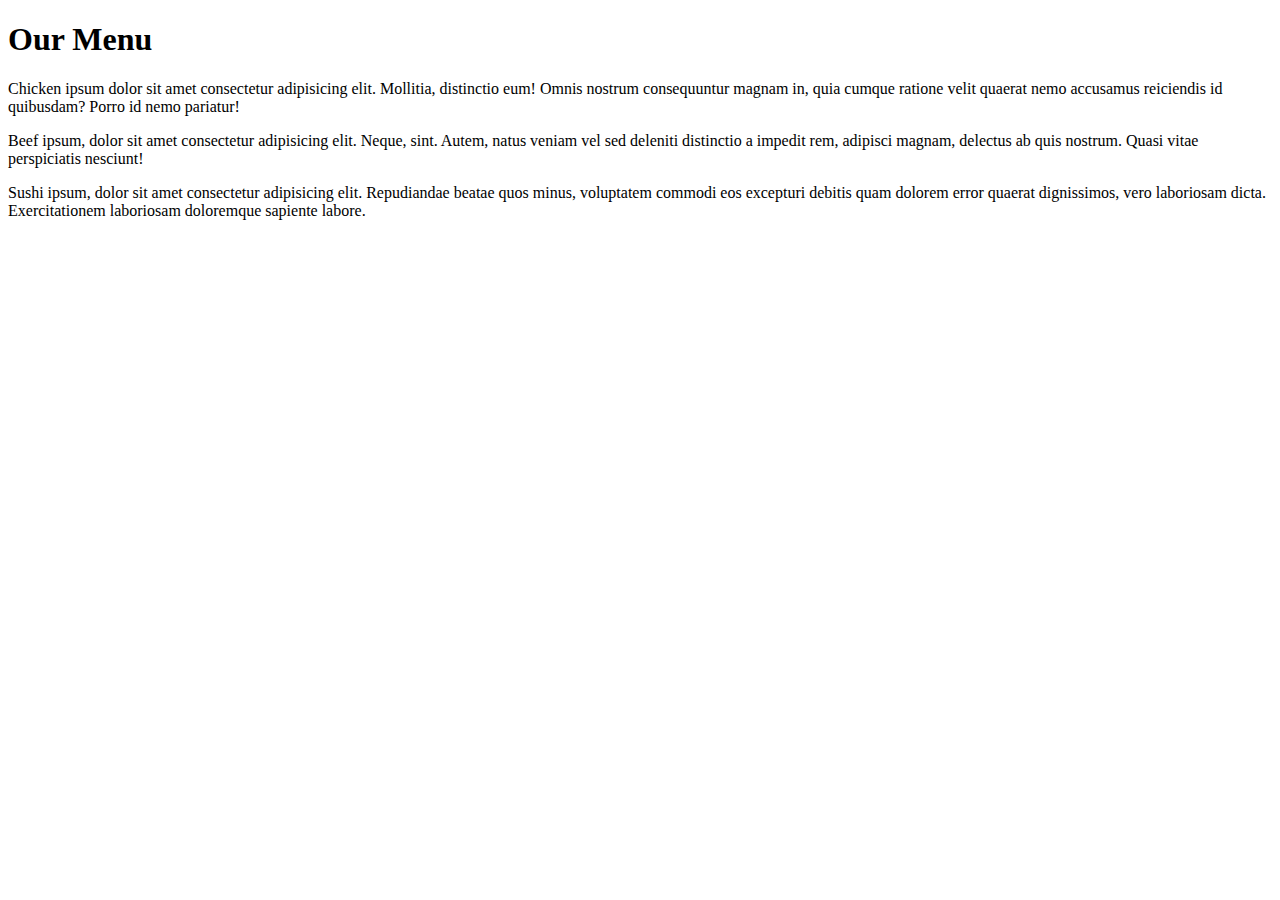
==== index.html @ 7c82ac34 "Create index.html" ====
<!DOCTYPE html>
<html lang="en">
<head>
    <meta charset="UTF-8">
    <meta http-equiv="X-UA-Compatible" content="IE=edge">
    <meta name="viewport" content="width=device-width, initial-scale=1.0">
    <link rel="stylesheet" href="style.css">
    <title>Document</title>
</head>
<body>
    <h1>Our Menu</h1>
    <div class="container">
        <div class="cont1">
            <p><span id="box">Chicken</span> ipsum dolor sit amet consectetur adipisicing elit. Mollitia, distinctio eum! Omnis nostrum consequuntur magnam in, quia cumque ratione velit quaerat nemo accusamus reiciendis id quibusdam? Porro id nemo pariatur!</p>
        </div>
        <div class="cont2">
            <p><span id="box2">Beef</span> ipsum, dolor sit amet consectetur adipisicing elit. Neque, sint. Autem, natus veniam vel sed deleniti distinctio a impedit rem, adipisci magnam, delectus ab quis nostrum. Quasi vitae perspiciatis nesciunt!</p>
        </div>
        <div class="cont3">
            <p><span id="box3">Sushi</span> ipsum, dolor sit amet consectetur adipisicing elit. Repudiandae beatae quos minus, voluptatem commodi eos excepturi debitis quam dolorem error quaerat dignissimos, vero laboriosam dicta. Exercitationem laboriosam doloremque sapiente labore.</p>
        </div>
    </div>
</body>
</html>
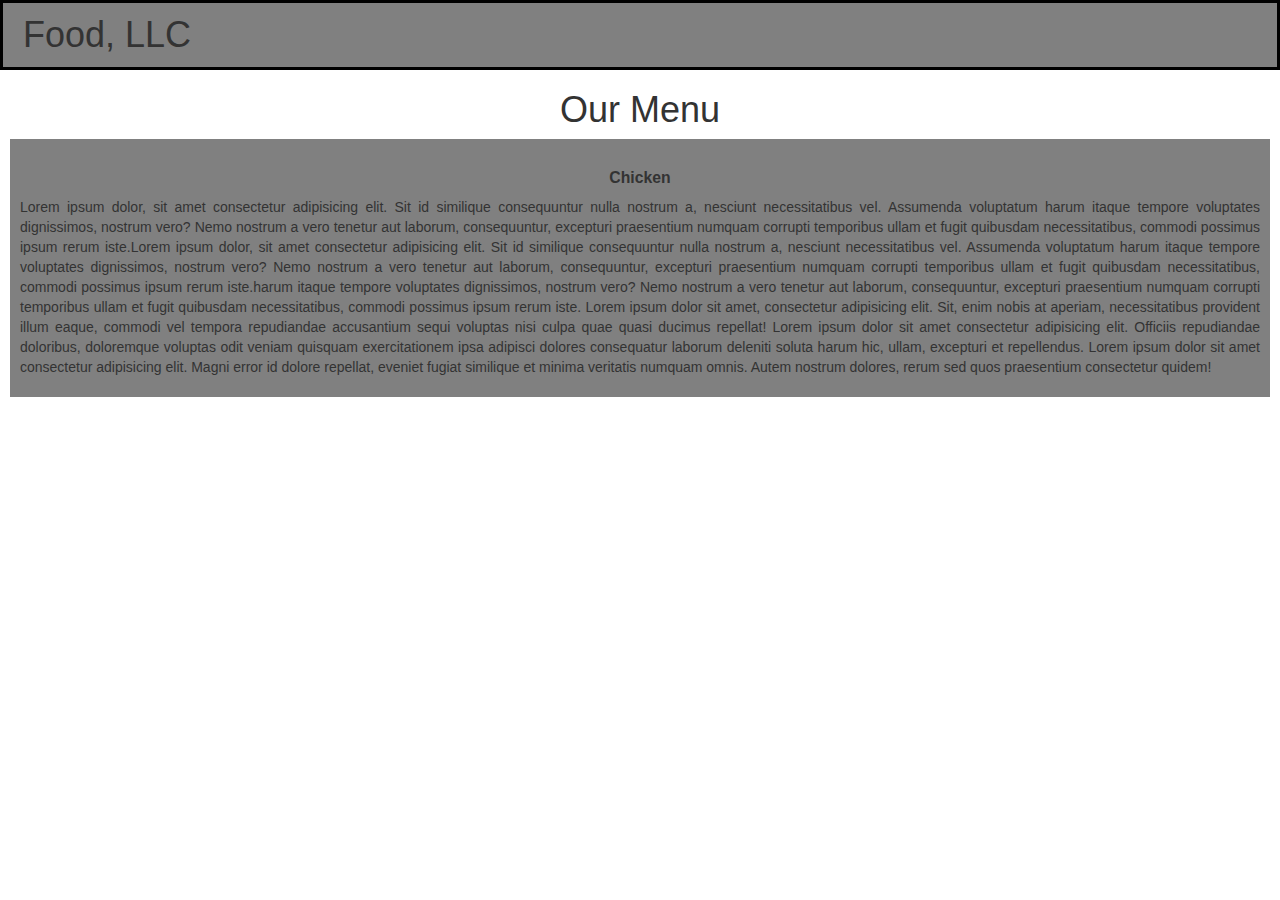
==== commit 479edfd4: "Add files via upload" ====
--- a/index.html
+++ b/index.html
@@ -1,24 +1,58 @@
-<!DOCTYPE html>
-<html lang="en">
-<head>
-    <meta charset="UTF-8">
-    <meta http-equiv="X-UA-Compatible" content="IE=edge">
-    <meta name="viewport" content="width=device-width, initial-scale=1.0">
-    <link rel="stylesheet" href="style.css">
-    <title>Document</title>
-</head>
-<body>
-    <h1>Our Menu</h1>
-    <div class="container">
-        <div class="cont1">
-            <p><span id="box">Chicken</span> ipsum dolor sit amet consectetur adipisicing elit. Mollitia, distinctio eum! Omnis nostrum consequuntur magnam in, quia cumque ratione velit quaerat nemo accusamus reiciendis id quibusdam? Porro id nemo pariatur!</p>
-        </div>
-        <div class="cont2">
-            <p><span id="box2">Beef</span> ipsum, dolor sit amet consectetur adipisicing elit. Neque, sint. Autem, natus veniam vel sed deleniti distinctio a impedit rem, adipisci magnam, delectus ab quis nostrum. Quasi vitae perspiciatis nesciunt!</p>
-        </div>
-        <div class="cont3">
-            <p><span id="box3">Sushi</span> ipsum, dolor sit amet consectetur adipisicing elit. Repudiandae beatae quos minus, voluptatem commodi eos excepturi debitis quam dolorem error quaerat dignissimos, vero laboriosam dicta. Exercitationem laboriosam doloremque sapiente labore.</p>
-        </div>
-    </div>
-</body>
-</html>
+
+<!DOCTYPE html>
+<html lang="en">
+<head>
+    <meta charset="UTF-8">
+    <meta http-equiv="X-UA-Compatible" content="IE=edge">
+    <meta name="viewport" content="width=device-width, initial-scale=1.0">
+    <title>Assignment Module3 Solution</title>
+    <link rel="stylesheet" href="bootstrap.min.css">
+    <link rel="stylesheet" href="style.css">
+</head>
+<body>
+    <header>
+        <nav class="navbar navbar-default" id="header-nav">
+            <div class="container">
+                <div class="head">
+                    <h1>Food, LLC</h1>
+                </div>
+                <div class="navbar-header">
+                    <button type="button" class="navbar-toggle collapsed" data-toggle="collapse" data-target="#collapsable-nav" aria-expanded="false">
+                        <span class="sr-only">toggle navigation</span>
+                        <span class="icon-bar"></span>
+                        <span class="icon-bar"></span>
+                        <span class="icon-bar"></span>
+                      </button>
+                </div>
+                    <div id="collapsable-nav" class="collapse navbar-collapse" >
+                        <ul id="nav-list" class="nav navbar-nav navbar-right hidden-lg hidden-md hidden-sm">
+                            <li>
+                                <a href="#chicken ">
+                                    Chicken
+                                </a>
+                            </li>
+                            <li>
+                                <a href="#beef">
+                                   Beef
+                                </a>
+                            </li>
+                            <li>
+                                <a href="#sushi">
+                                    Sushi
+                                </a>
+                            </li>
+                        </ul>
+                    </div>        
+            </div>
+        </nav>
+        <h1 class="menu">Our Menu</h1>
+    </header>
+    <div class="content">
+        <div>
+            <h2>Chicken</h2>
+            <p>Lorem ipsum dolor, sit amet consectetur adipisicing elit. Sit id similique consequuntur nulla nostrum a, nesciunt necessitatibus vel. Assumenda voluptatum harum itaque tempore voluptates dignissimos, nostrum vero? Nemo nostrum a vero tenetur aut laborum, consequuntur, excepturi praesentium numquam corrupti temporibus ullam et fugit quibusdam necessitatibus, commodi possimus ipsum rerum iste.Lorem ipsum dolor, sit amet consectetur adipisicing elit. Sit id similique consequuntur nulla nostrum a, nesciunt necessitatibus vel. Assumenda voluptatum harum itaque tempore voluptates dignissimos, nostrum vero? Nemo nostrum a vero tenetur aut laborum, consequuntur, excepturi praesentium numquam corrupti temporibus ullam et fugit quibusdam necessitatibus, commodi possimus ipsum rerum iste.harum itaque tempore voluptates dignissimos, nostrum vero? Nemo nostrum a vero tenetur aut laborum, consequuntur, excepturi praesentium numquam corrupti temporibus ullam et fugit quibusdam necessitatibus, commodi possimus ipsum rerum iste. Lorem ipsum dolor sit amet, consectetur adipisicing elit. Sit, enim nobis at aperiam, necessitatibus provident illum eaque, commodi vel tempora repudiandae accusantium sequi voluptas nisi culpa quae quasi ducimus repellat! Lorem ipsum dolor sit amet consectetur adipisicing elit. Officiis repudiandae doloribus, doloremque voluptas odit veniam quisquam exercitationem ipsa adipisci dolores consequatur laborum deleniti soluta harum hic, ullam, excepturi et repellendus. Lorem ipsum dolor sit amet consectetur adipisicing elit. Magni error id dolore repellat, eveniet fugiat similique et minima veritatis numquam omnis. Autem nostrum dolores, rerum sed quos praesentium consectetur quidem!
+            </p>
+        </div>       
+    </div>
+</body>
+</html>
--- a/style.css
+++ b/style.css
@@ -0,0 +1,73 @@
+body{
+    font-family:Verdana, Geneva, Tahoma, sans-serif
+}
+#header-nav{
+    background-color: grey;
+    border-radius: 0;
+    border: 3px solid black;
+}
+#nav-list{
+    text-align: right;
+    margin-top: 10px;
+}
+#nav-list a:hover{
+      color: rgb(8, 8, 201);  
+}
+.navbar-header button.navbar-toggle ,.icon-bar{
+    border: 2px solid rgb(42, 2, 66);
+}
+
+.head{
+   float: left;
+}
+.container{
+    margin-left: 5px;
+}
+h1{
+    position: relative;
+    padding-left: 0px;
+    margin-left: 0px;
+    margin-top: 7px;
+    margin-bottom: 7px;
+}
+.navbar-toggle{
+    top: 5px;
+}
+#nav-list a{
+    font-size: 1.25em;
+    font-weight: dark;
+    border: 2px solid black;
+    margin:2px ;
+    text-align: center;
+   color: rgb(52, 50, 50);
+}
+
+.menu{
+    text-align: center;
+}
+.container{
+    position: relative;
+    margin: 5px;
+    box-sizing: border-box;
+}
+.content{
+    margin: 10px;
+    padding: 10px;
+    box-sizing: border-box;
+    background-color: grey;
+    text-align: justify;
+}
+h2{
+    text-align: center;
+    margin-bottom: 10px;
+    font-size: 1.125em;
+    font-weight: bolder;
+}
+
+
+@media(min-width:768px){
+
+    .content{
+    display: flex;
+    }
+}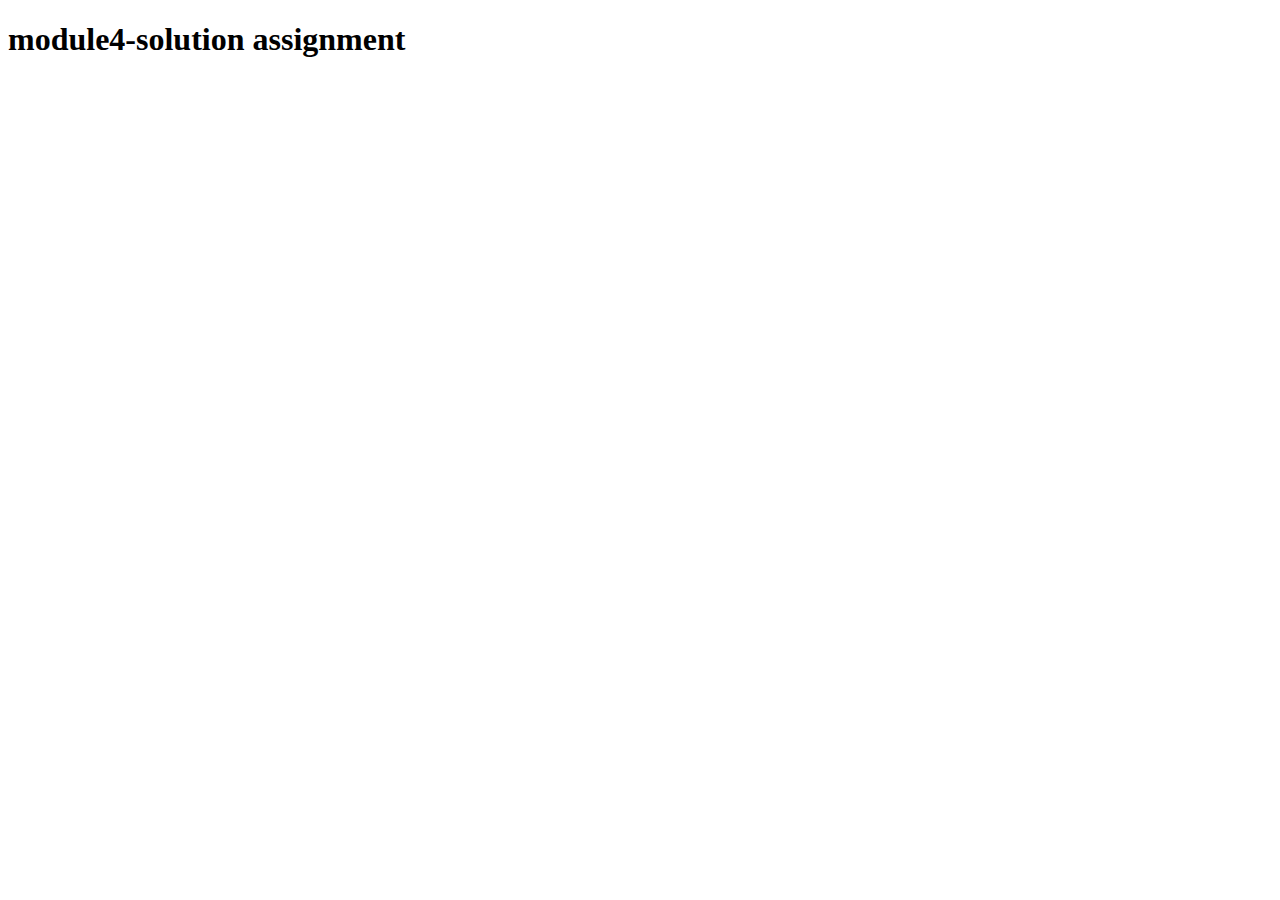
==== commit 7f338eb4: "initialcommit" ====
--- a/index.html
+++ b/index.html
@@ -1,58 +1,14 @@
-
-<!DOCTYPE html>
-<html lang="en">
-<head>
-    <meta charset="UTF-8">
-    <meta http-equiv="X-UA-Compatible" content="IE=edge">
-    <meta name="viewport" content="width=device-width, initial-scale=1.0">
-    <title>Assignment Module3 Solution</title>
-    <link rel="stylesheet" href="bootstrap.min.css">
-    <link rel="stylesheet" href="style.css">
-</head>
-<body>
-    <header>
-        <nav class="navbar navbar-default" id="header-nav">
-            <div class="container">
-                <div class="head">
-                    <h1>Food, LLC</h1>
-                </div>
-                <div class="navbar-header">
-                    <button type="button" class="navbar-toggle collapsed" data-toggle="collapse" data-target="#collapsable-nav" aria-expanded="false">
-                        <span class="sr-only">toggle navigation</span>
-                        <span class="icon-bar"></span>
-                        <span class="icon-bar"></span>
-                        <span class="icon-bar"></span>
-                      </button>
-                </div>
-                    <div id="collapsable-nav" class="collapse navbar-collapse" >
-                        <ul id="nav-list" class="nav navbar-nav navbar-right hidden-lg hidden-md hidden-sm">
-                            <li>
-                                <a href="#chicken ">
-                                    Chicken
-                                </a>
-                            </li>
-                            <li>
-                                <a href="#beef">
-                                   Beef
-                                </a>
-                            </li>
-                            <li>
-                                <a href="#sushi">
-                                    Sushi
-                                </a>
-                            </li>
-                        </ul>
-                    </div>        
-            </div>
-        </nav>
-        <h1 class="menu">Our Menu</h1>
-    </header>
-    <div class="content">
-        <div>
-            <h2>Chicken</h2>
-            <p>Lorem ipsum dolor, sit amet consectetur adipisicing elit. Sit id similique consequuntur nulla nostrum a, nesciunt necessitatibus vel. Assumenda voluptatum harum itaque tempore voluptates dignissimos, nostrum vero? Nemo nostrum a vero tenetur aut laborum, consequuntur, excepturi praesentium numquam corrupti temporibus ullam et fugit quibusdam necessitatibus, commodi possimus ipsum rerum iste.Lorem ipsum dolor, sit amet consectetur adipisicing elit. Sit id similique consequuntur nulla nostrum a, nesciunt necessitatibus vel. Assumenda voluptatum harum itaque tempore voluptates dignissimos, nostrum vero? Nemo nostrum a vero tenetur aut laborum, consequuntur, excepturi praesentium numquam corrupti temporibus ullam et fugit quibusdam necessitatibus, commodi possimus ipsum rerum iste.harum itaque tempore voluptates dignissimos, nostrum vero? Nemo nostrum a vero tenetur aut laborum, consequuntur, excepturi praesentium numquam corrupti temporibus ullam et fugit quibusdam necessitatibus, commodi possimus ipsum rerum iste. Lorem ipsum dolor sit amet, consectetur adipisicing elit. Sit, enim nobis at aperiam, necessitatibus provident illum eaque, commodi vel tempora repudiandae accusantium sequi voluptas nisi culpa quae quasi ducimus repellat! Lorem ipsum dolor sit amet consectetur adipisicing elit. Officiis repudiandae doloribus, doloremque voluptas odit veniam quisquam exercitationem ipsa adipisci dolores consequatur laborum deleniti soluta harum hic, ullam, excepturi et repellendus. Lorem ipsum dolor sit amet consectetur adipisicing elit. Magni error id dolore repellat, eveniet fugiat similique et minima veritatis numquam omnis. Autem nostrum dolores, rerum sed quos praesentium consectetur quidem!
-            </p>
-        </div>       
-    </div>
-</body>
-</html>
+<!DOCTYPE html>
+<html lang="en">
+<head>
+    <meta charset="UTF-8">
+    <meta http-equiv="X-UA-Compatible" content="IE=edge">
+    <meta name="viewport" content="width=device-width, initial-scale=1.0">
+    <title>Module4 Solution</title>
+</head>
+<body>
+   <h1>module4-solution assignment</h1>
+
+   <script src="script.js"></script>
+</body>
+</html>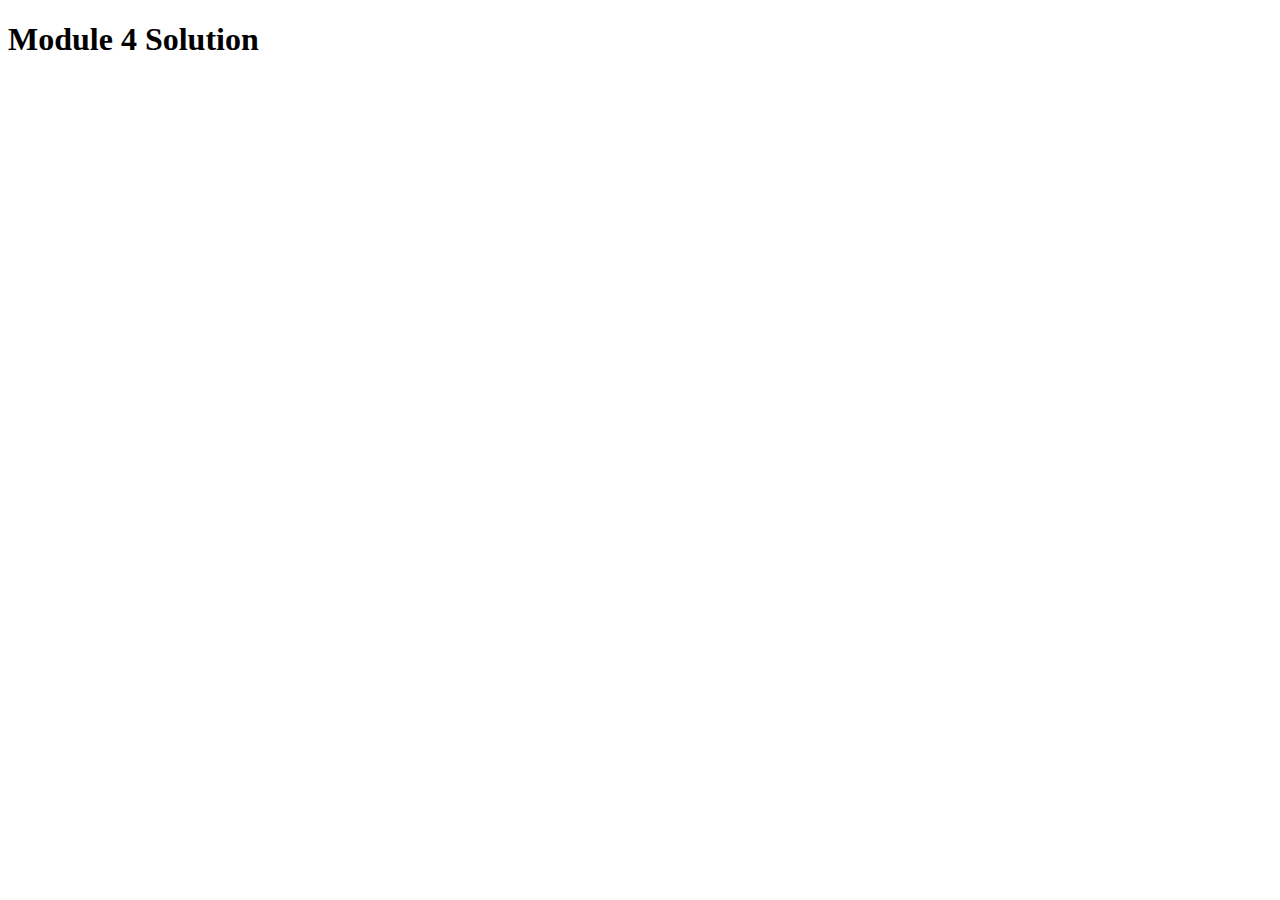
==== commit b2485815: "initialcommit" ====
--- a/index.html
+++ b/index.html
@@ -7,8 +7,11 @@
     <title>Module4 Solution</title>
 </head>
 <body>
-   <h1>module4-solution assignment</h1>
+    <h1>Module 4 Solution</h1>
 
-   <script src="script.js"></script>
+
+    <script src="SpeakHello.js"></script>
+    <script src="SpeakGoodBye.js"></script>
+    <script src="script.js"></script>  
 </body>
-</html>+</html>
